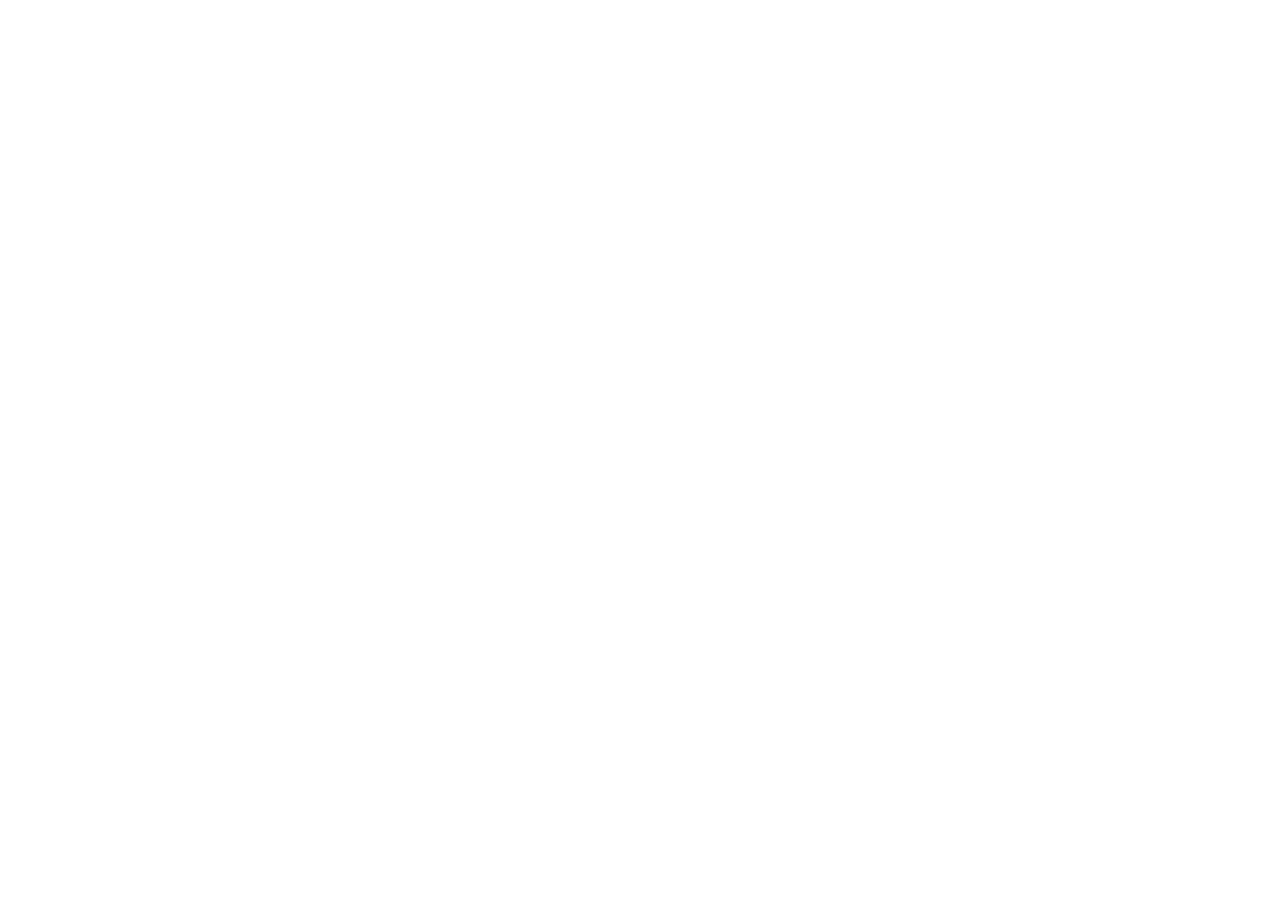
==== chatbot101/index.html @ 6042c891 "initial commit" ====
<!DOCTYPE html>
<html lang="en">
<head>
    <meta charset="UTF-8">
    <meta http-equiv="X-UA-Compatible" content="IE=edge">
    <meta name="viewport" content="width=device-width, initial-scale=1.0">
    <title>Document</title>
</head>
<body>
    
</body>
</html>
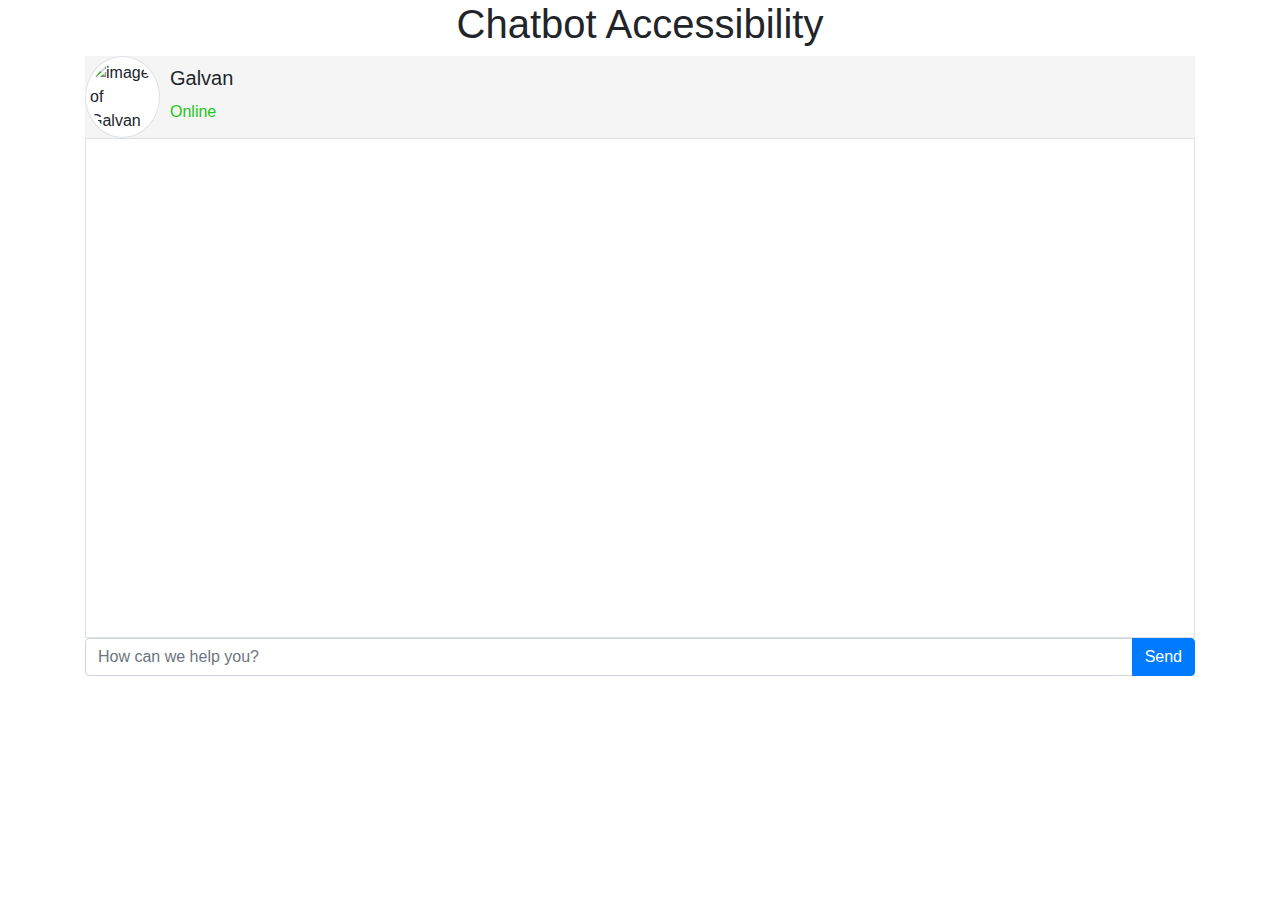
==== commit bfd8732e: "project is still on the process" ====
--- a/chatbot101/index.html
+++ b/chatbot101/index.html
@@ -2,11 +2,69 @@
 <html lang="en">
 <head>
     <meta charset="UTF-8">
-    <meta http-equiv="X-UA-Compatible" content="IE=edge">
     <meta name="viewport" content="width=device-width, initial-scale=1.0">
-    <title>Document</title>
+    <meta http-equiv="X-UA-Compatible" content="ie=edge">
+    <title>Chatbot</title>
+
+    <link rel="stylesheet" href="https://stackpath.bootstrapcdn.com/bootstrap/4.4.1/css/bootstrap.min.css" integrity="sha384-Vkoo8x4CGsO3+Hhxv8T/Q5PaXtkKtu6ug5TOeNV6gBiFeWPGFN9MuhOf23Q9Ifjh" crossorigin="anonymous">
 </head>
 <body>
     
+
+
+    <div class="container">
+
+        <h1 class="text-center" alt="Chatbot Accessibility" tabindex="0">Chatbot Accessibility</h1>
+
+        <div class="media" style="background-color:whitesmoke">
+            <img src="https://static.turbosquid.com/Preview/001292/481/WV/_D.jpg" class="rounded-circle float-left img-thumbnail" width="75px" alt="image of Galvan">
+            <div class="media-body">
+              <h5 style="margin:10px" alt="Galvan">Galvan</h5>
+                <span style="margin-left: 10px; color:rgb(32, 199, 32)" alt="Online">Online</span>
+            </div>
+          </div>
+
+
+          <!--Messages container-->
+          <div id="chatContainer" class="container border overflow-auto" style="height:500px">
+
+            <!-- Chatbot message design
+            <div class="w-50 float-left shadow-sm" style="margin: 10px; padding: 5px;">
+                <span>Chat: </span>
+                <span style="margin-top:10px; padding:10px"> How are you?</span>
+            </div>
+
+           
+            
+            user message design
+            <div class="w-50 float-right shadow-sm" style="margin: 10px; padding: 5px;">
+                <span>You: </span>
+                <span style="margin-top:10px; padding:10px"> Great</span>
+            </div> -->
+
+
+
+          </div>
+
+          <div class="input-group">
+              <input id="textbox" type="text" class="form-control"  tabindex="0" placeholder="How can we help you?"/>
+
+              <div class="input-group-append">
+
+                        <button id="sendBtn" type="btton" class="btn btn-primary" tabindex="0" alt="Send">Send</button>
+              </div>
+
+
+
+          </div>
+
+          
+    </div>
+
+<script src="https://code.jquery.com/jquery-3.4.1.slim.min.js" integrity="sha384-J6qa4849blE2+poT4WnyKhv5vZF5SrPo0iEjwBvKU7imGFAV0wwj1yYfoRSJoZ+n" crossorigin="anonymous"></script>
+<script src="https://cdn.jsdelivr.net/npm/popper.js@1.16.0/dist/umd/popper.min.js" integrity="sha384-Q6E9RHvbIyZFJoft+2mJbHaEWldlvI9IOYy5n3zV9zzTtmI3UksdQRVvoxMfooAo" crossorigin="anonymous"></script>
+<script src="https://stackpath.bootstrapcdn.com/bootstrap/4.4.1/js/bootstrap.min.js" integrity="sha384-wfSDF2E50Y2D1uUdj0O3uMBJnjuUD4Ih7YwaYd1iqfktj0Uod8GCExl3Og8ifwB6" crossorigin="anonymous"></script>
+
+<script src="js/main.js"></script>
 </body>
 </html>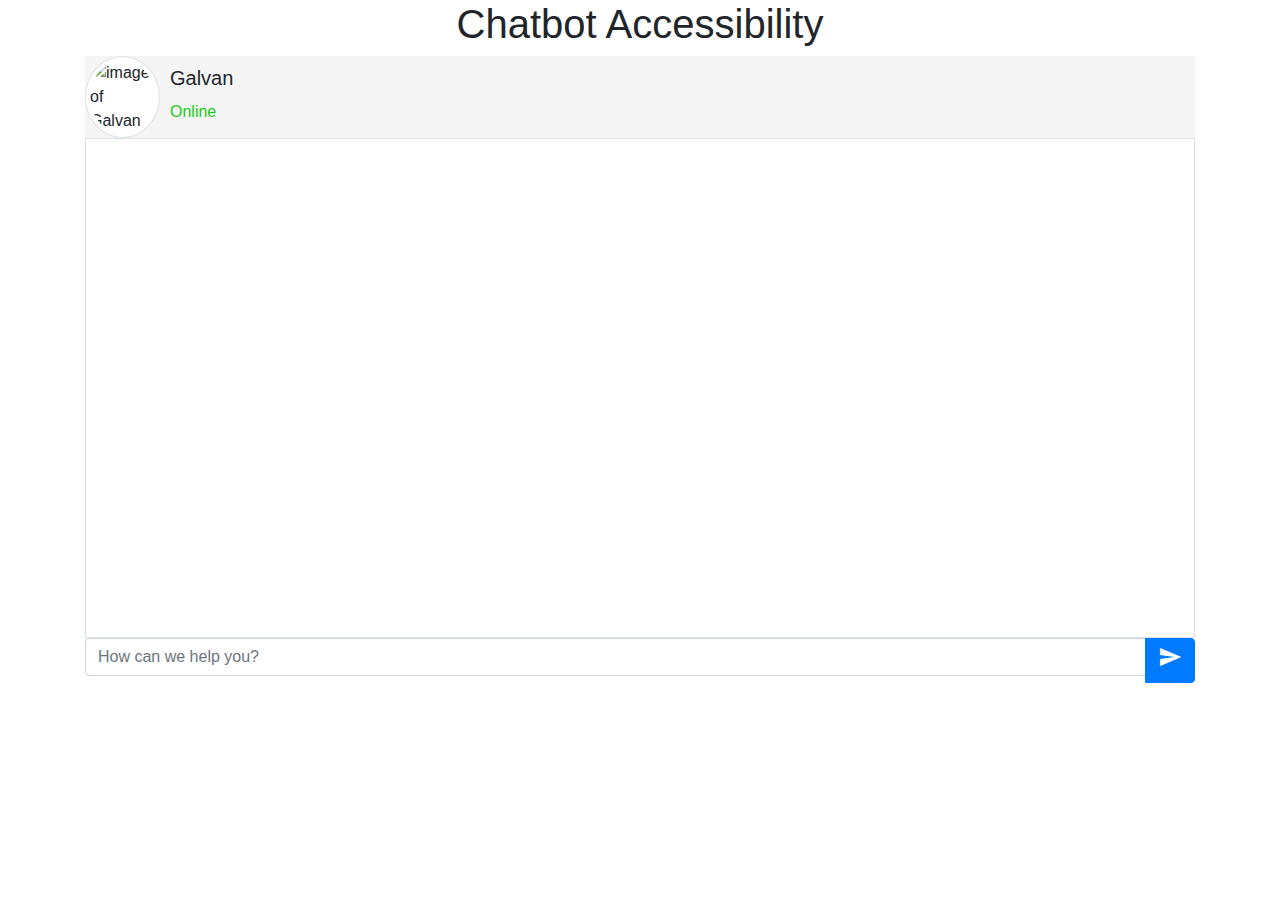
==== commit 2f267a4b: "added material ui send button" ====
--- a/chatbot101/index.html
+++ b/chatbot101/index.html
@@ -7,6 +7,8 @@
     <title>Chatbot</title>
 
     <link rel="stylesheet" href="https://stackpath.bootstrapcdn.com/bootstrap/4.4.1/css/bootstrap.min.css" integrity="sha384-Vkoo8x4CGsO3+Hhxv8T/Q5PaXtkKtu6ug5TOeNV6gBiFeWPGFN9MuhOf23Q9Ifjh" crossorigin="anonymous">
+    <link href="https://fonts.googleapis.com/icon?family=Material+Icons"
+      rel="stylesheet">
 </head>
 <body>
     
@@ -51,7 +53,7 @@
 
               <div class="input-group-append">
 
-                        <button id="sendBtn" type="btton" class="btn btn-primary" tabindex="0" alt="Send">Send</button>
+                        <button id="sendBtn" type="btton" class="btn btn-primary" tabindex="0" alt="Send"><span class="material-icons md-18">send</span></button>
               </div>
 
 
